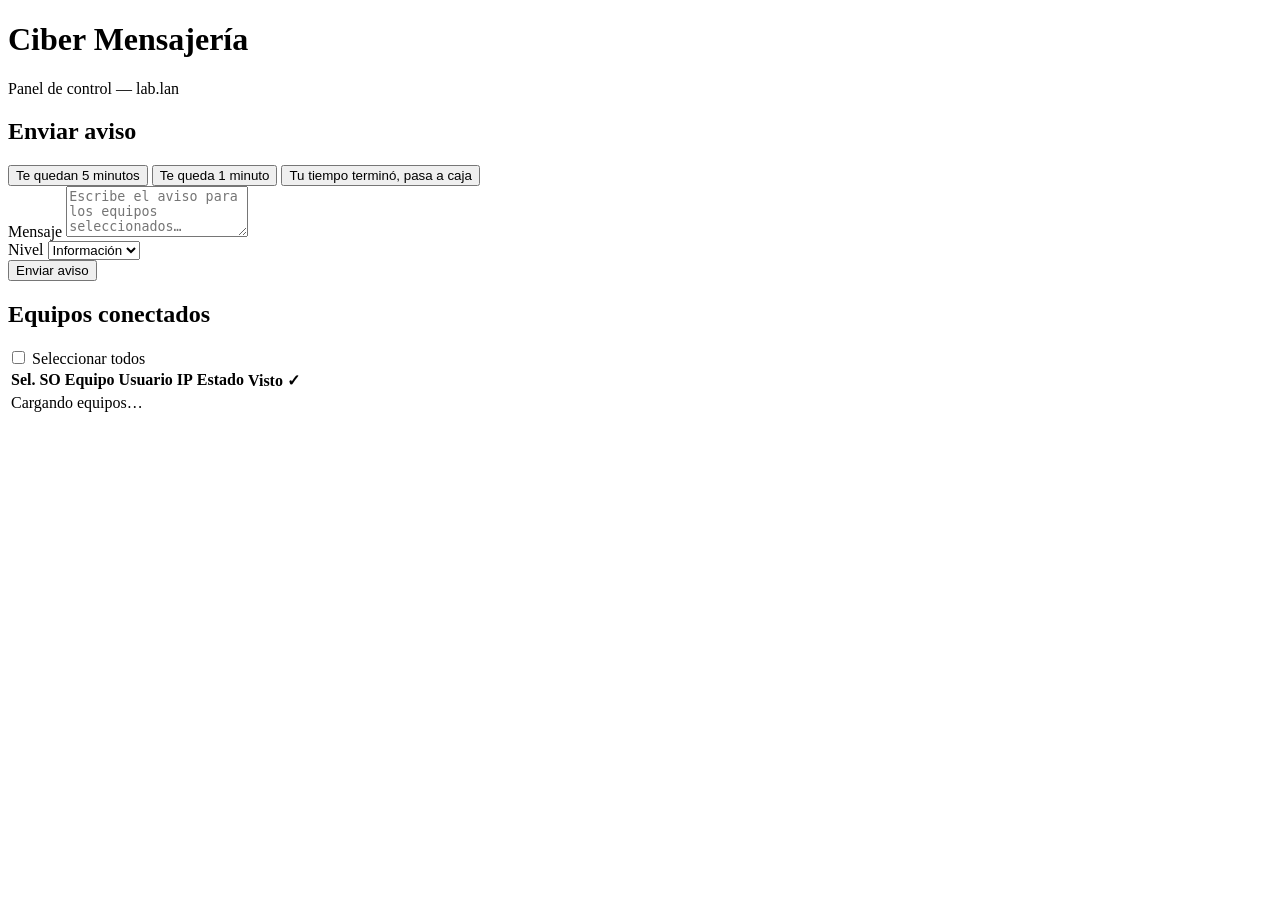
==== servidor/panel/index.html @ b0f280fc "feat(servidor): implementar panel web del servidor (Fase 3) - Agregar panel_http.py con API REST y a" ====
<!DOCTYPE html>
<html lang="es">
<head>
  <meta charset="utf-8">
  <meta name="viewport" content="width=device-width, initial-scale=1">
  <title>Ciber Mensajería — Panel</title>
  <link rel="stylesheet" href="/panel/estilo.css">
</head>
<body>
  <header>
    <h1>Ciber Mensajería</h1>
    <p class="subtitulo">Panel de control — lab.lan</p>
  </header>

  <main>
    <section class="mensajes" aria-labelledby="titulo-mensaje">
      <h2 id="titulo-mensaje">Enviar aviso</h2>

      <div class="atajos">
        <button type="button" class="atajo" data-texto="Te quedan 5 minutos" data-nivel="aviso">
          Te quedan 5 minutos
        </button>
        <button type="button" class="atajo" data-texto="Te queda 1 minuto" data-nivel="critico">
          Te queda 1 minuto
        </button>
        <button type="button" class="atajo" data-texto="Tu tiempo terminó, pasa a caja" data-nivel="critico">
          Tu tiempo terminó, pasa a caja
        </button>
      </div>

      <form id="form-mensaje">
        <label for="texto">Mensaje</label>
        <textarea id="texto" name="texto" rows="3" required placeholder="Escribe el aviso para los equipos seleccionados…"></textarea>

        <div class="fila">
          <label for="nivel">Nivel</label>
          <select id="nivel" name="nivel">
            <option value="info">Información</option>
            <option value="aviso">Aviso</option>
            <option value="critico">Crítico</option>
          </select>
        </div>

        <button type="submit" class="btn-enviar">Enviar aviso</button>
        <p id="estado-envio" class="estado-envio" aria-live="polite"></p>
      </form>
    </section>

    <section class="equipos" aria-labelledby="titulo-equipos">
      <div class="cabecera-tabla">
        <h2 id="titulo-equipos">Equipos conectados</h2>
        <label class="seleccionar-todos">
          <input type="checkbox" id="seleccionar-todos">
          Seleccionar todos
        </label>
      </div>

      <table>
        <thead>
          <tr>
            <th scope="col" class="col-sel">Sel.</th>
            <th scope="col" class="col-so">SO</th>
            <th scope="col">Equipo</th>
            <th scope="col">Usuario</th>
            <th scope="col">IP</th>
            <th scope="col">Estado</th>
            <th scope="col">Visto ✓</th>
          </tr>
        </thead>
        <tbody id="cuerpo-equipos">
          <tr>
            <td colspan="7" class="vacio">Cargando equipos…</td>
          </tr>
        </tbody>
      </table>
    </section>
  </main>

  <script src="/panel/app.js"></script>
</body>
</html>
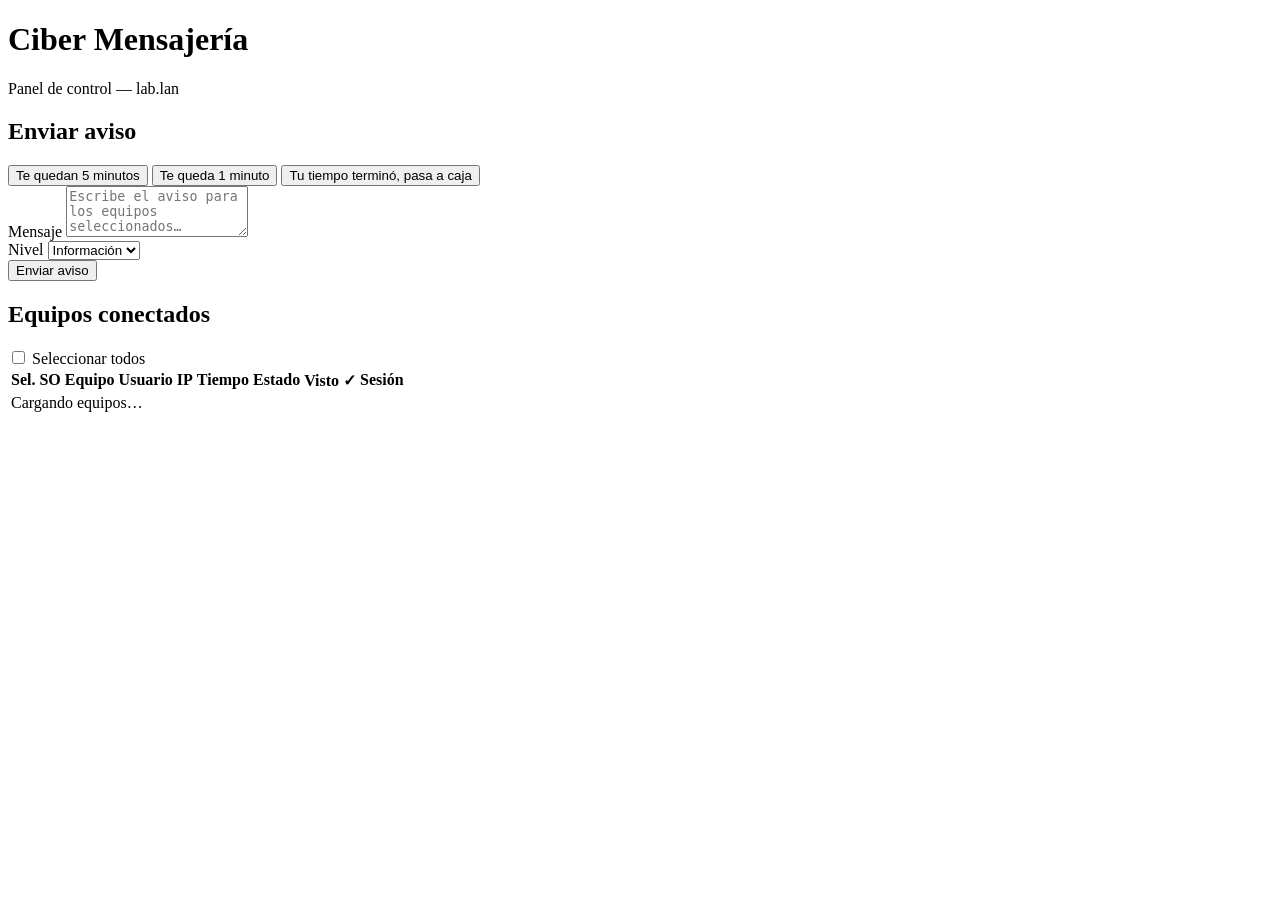
==== commit 27d63484: "feat: sesiones con tiempo (Fase 4) - Temporizador de sesiones en servidor con avisos automáticos y b" ====
--- a/servidor/panel/index.html
+++ b/servidor/panel/index.html
@@ -63,13 +63,15 @@
             <th scope="col">Equipo</th>
             <th scope="col">Usuario</th>
             <th scope="col">IP</th>
+            <th scope="col">Tiempo</th>
             <th scope="col">Estado</th>
             <th scope="col">Visto ✓</th>
+            <th scope="col">Sesión</th>
           </tr>
         </thead>
         <tbody id="cuerpo-equipos">
           <tr>
-            <td colspan="7" class="vacio">Cargando equipos…</td>
+            <td colspan="9" class="vacio">Cargando equipos…</td>
           </tr>
         </tbody>
       </table>
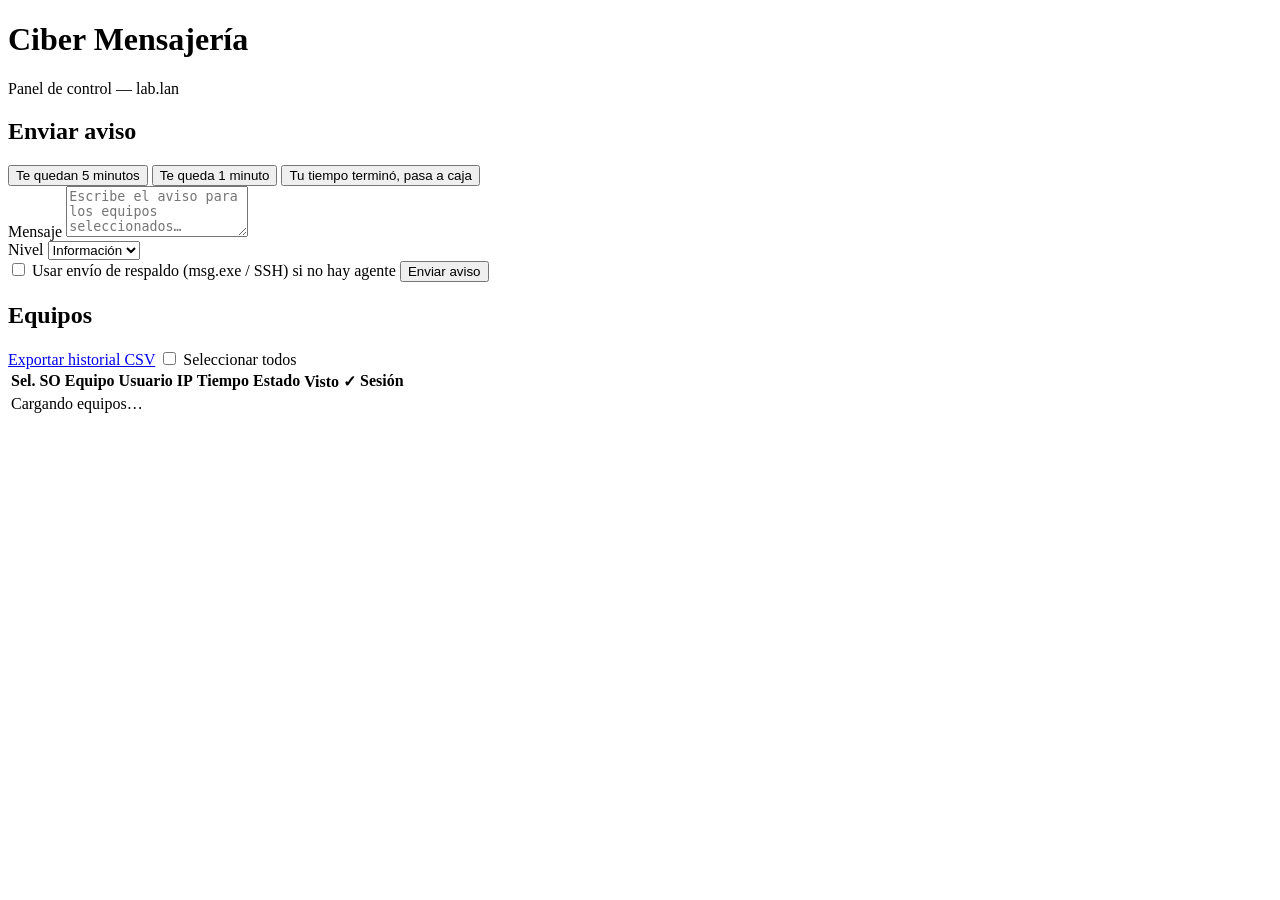
==== commit 6e3fc49f: "feat(fase-7): extras opcionales AD, respaldo, CSV, TLS y GPO Implementa la Fase 7 del plan con funci" ====
--- a/servidor/panel/index.html
+++ b/servidor/panel/index.html
@@ -41,6 +41,11 @@
           </select>
         </div>
 
+        <label class="opcion-respaldo">
+          <input type="checkbox" id="usar-respaldo">
+          Usar envío de respaldo (msg.exe / SSH) si no hay agente
+        </label>
+
         <button type="submit" class="btn-enviar">Enviar aviso</button>
         <p id="estado-envio" class="estado-envio" aria-live="polite"></p>
       </form>
@@ -48,11 +53,14 @@
 
     <section class="equipos" aria-labelledby="titulo-equipos">
       <div class="cabecera-tabla">
-        <h2 id="titulo-equipos">Equipos conectados</h2>
-        <label class="seleccionar-todos">
-          <input type="checkbox" id="seleccionar-todos">
-          Seleccionar todos
-        </label>
+        <h2 id="titulo-equipos">Equipos</h2>
+        <div class="acciones-cabecera">
+          <a href="/api/historial.csv" class="btn-secundario" download>Exportar historial CSV</a>
+          <label class="seleccionar-todos">
+            <input type="checkbox" id="seleccionar-todos">
+            Seleccionar todos
+          </label>
+        </div>
       </div>
 
       <table>
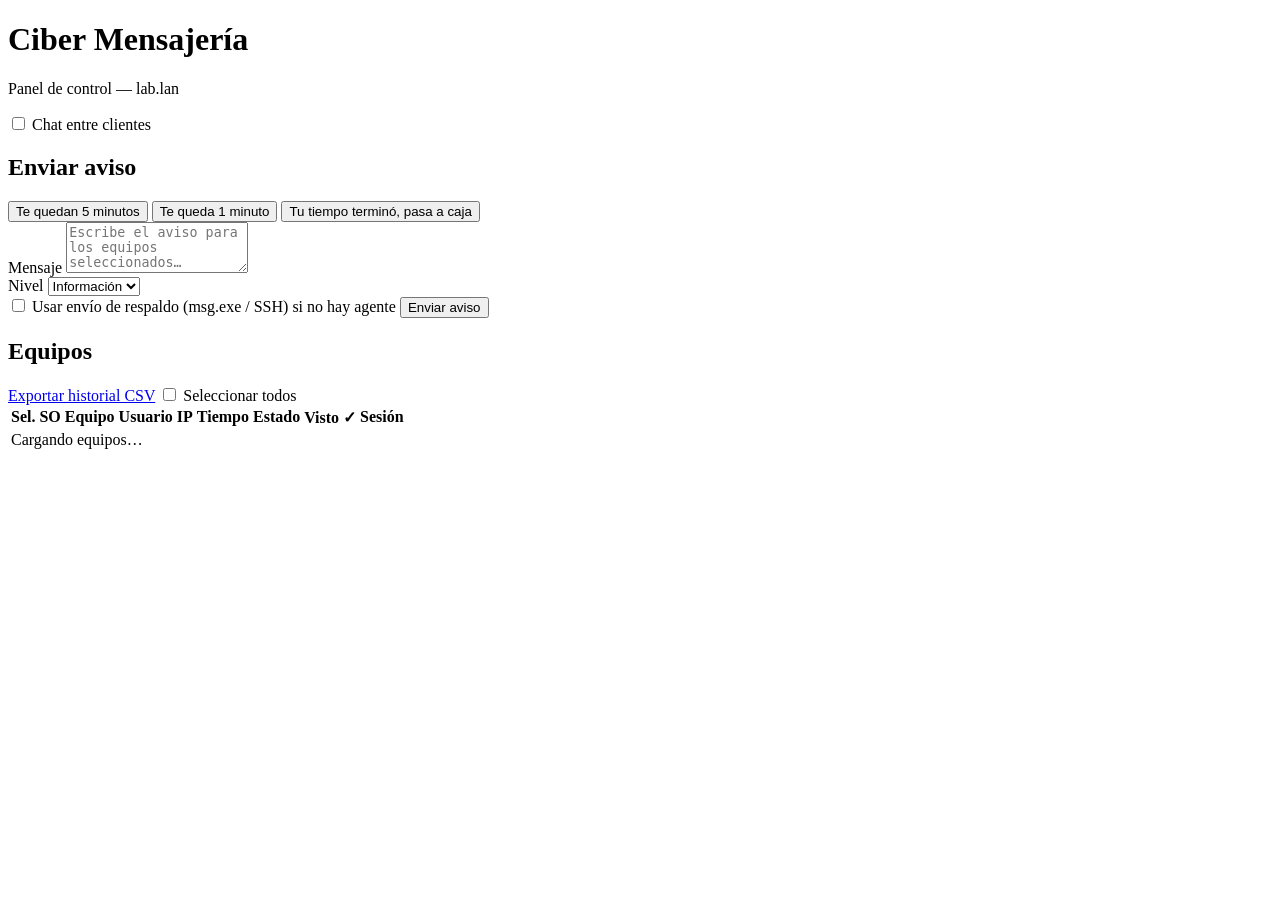
==== commit 98346755: "feat(fase-8): chat 1:1 entre clientes con panel de moderación Implementa mensajería directa entre eq" ====
--- a/servidor/panel/index.html
+++ b/servidor/panel/index.html
@@ -8,8 +8,16 @@
 </head>
 <body>
   <header>
-    <h1>Ciber Mensajería</h1>
-    <p class="subtitulo">Panel de control — lab.lan</p>
+    <div class="cabecera-principal">
+      <div>
+        <h1>Ciber Mensajería</h1>
+        <p class="subtitulo">Panel de control — lab.lan</p>
+      </div>
+      <label class="interruptor-chat" title="Permite o bloquea el chat entre clientes">
+        <input type="checkbox" id="chat-habilitado">
+        Chat entre clientes
+      </label>
+    </div>
   </header>
 
   <main>
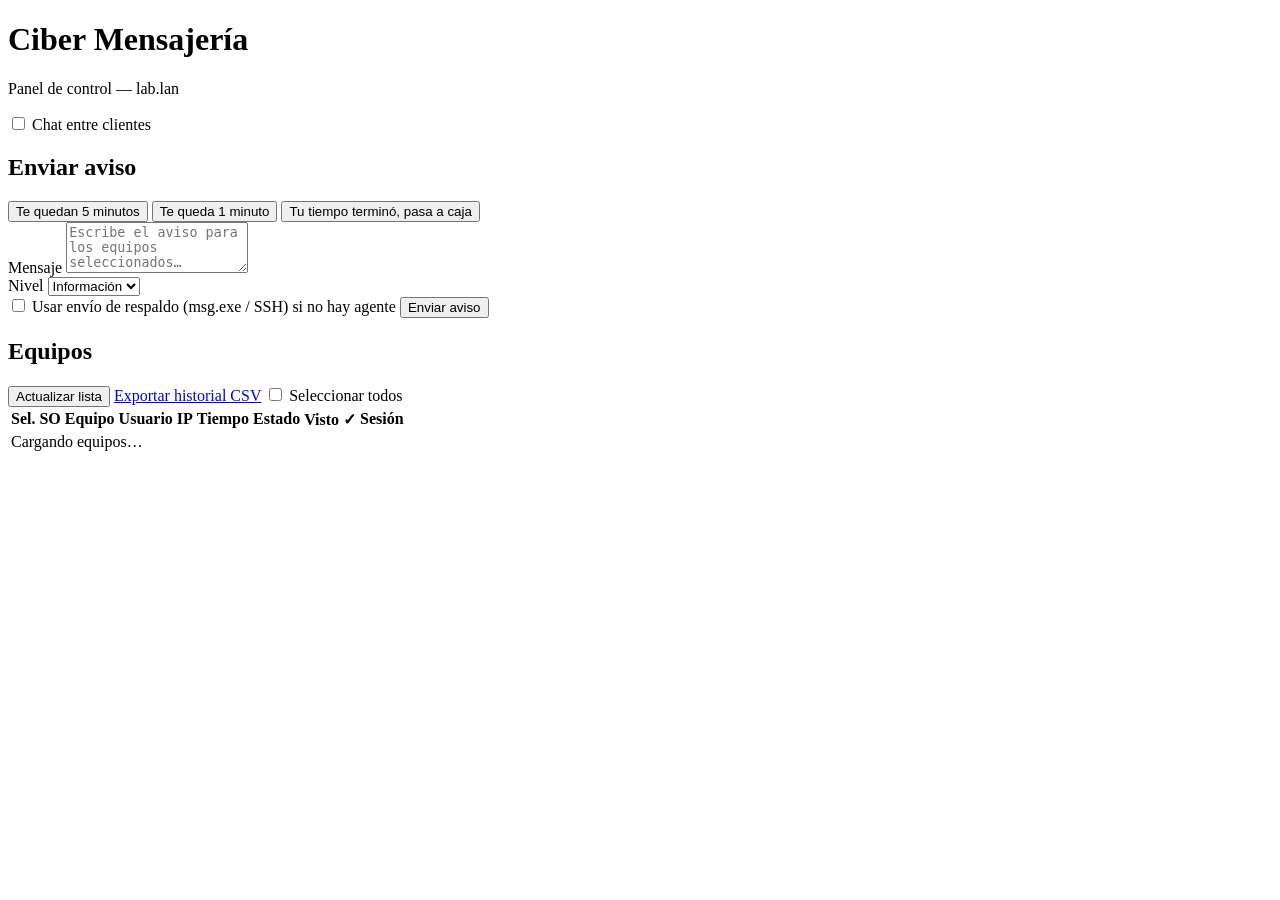
==== commit bd6f4713: "fix(panel): reemplazar auto-actualización por botón manual El panel recargaba la tabla cada 2 segund" ====
--- a/servidor/panel/index.html
+++ b/servidor/panel/index.html
@@ -63,6 +63,9 @@
       <div class="cabecera-tabla">
         <h2 id="titulo-equipos">Equipos</h2>
         <div class="acciones-cabecera">
+          <button type="button" id="btn-actualizar-equipos" class="btn-secundario">
+            Actualizar lista
+          </button>
           <a href="/api/historial.csv" class="btn-secundario" download>Exportar historial CSV</a>
           <label class="seleccionar-todos">
             <input type="checkbox" id="seleccionar-todos">
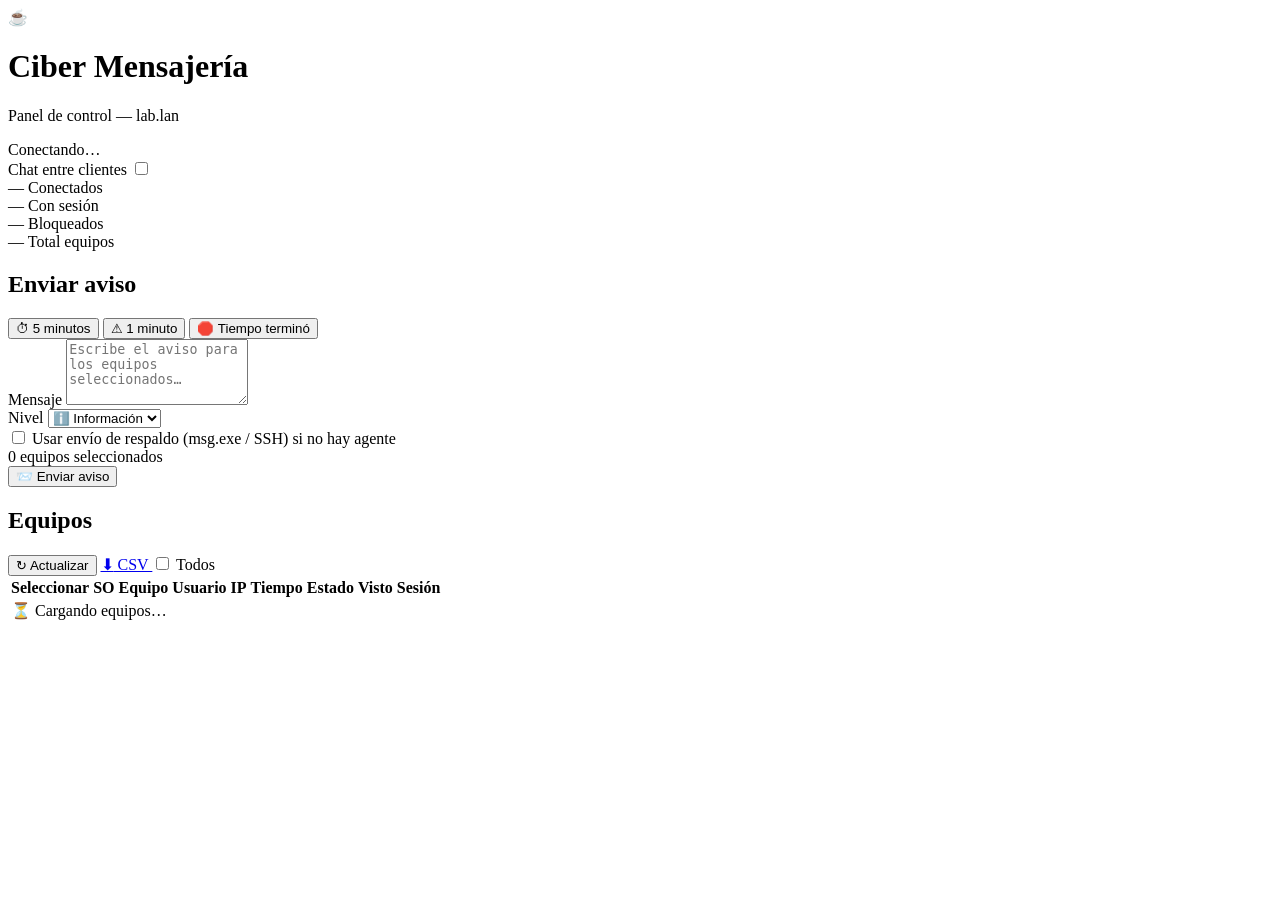
==== commit 3de474f5: "feat(panel): rediseñar interfaz del panel web de caja - Layout de dos columnas: formulario fijo a la" ====
--- a/servidor/panel/index.html
+++ b/servidor/panel/index.html
@@ -7,95 +7,155 @@
   <link rel="stylesheet" href="/panel/estilo.css">
 </head>
 <body>
-  <header>
-    <div class="cabecera-principal">
-      <div>
-        <h1>Ciber Mensajería</h1>
-        <p class="subtitulo">Panel de control — lab.lan</p>
+  <header class="cabecera">
+    <div class="cabecera-contenido">
+      <div class="marca">
+        <span class="marca-icono" aria-hidden="true">☕</span>
+        <div>
+          <h1>Ciber Mensajería</h1>
+          <p class="subtitulo">Panel de control — lab.lan</p>
+        </div>
       </div>
-      <label class="interruptor-chat" title="Permite o bloquea el chat entre clientes">
-        <input type="checkbox" id="chat-habilitado">
-        Chat entre clientes
-      </label>
+
+      <div class="cabecera-derecha">
+        <div class="indicador-actualizacion" id="indicador-actualizacion" title="Última actualización">
+          <span class="punto-vivo" aria-hidden="true"></span>
+          <span id="texto-actualizacion">Conectando…</span>
+        </div>
+
+        <label class="interruptor-chat" title="Permite o bloquea el chat entre clientes">
+          <span class="interruptor-etiqueta">Chat entre clientes</span>
+          <span class="interruptor-pista">
+            <input type="checkbox" id="chat-habilitado">
+            <span class="interruptor-slider" aria-hidden="true"></span>
+          </span>
+        </label>
+      </div>
+    </div>
+
+    <div class="resumen-estadisticas" id="resumen-estadisticas" aria-label="Resumen de equipos">
+      <div class="tarjeta-stat">
+        <span class="stat-valor" id="stat-conectados">—</span>
+        <span class="stat-etiqueta">Conectados</span>
+      </div>
+      <div class="tarjeta-stat">
+        <span class="stat-valor" id="stat-sesiones">—</span>
+        <span class="stat-etiqueta">Con sesión</span>
+      </div>
+      <div class="tarjeta-stat stat-alerta">
+        <span class="stat-valor" id="stat-bloqueados">—</span>
+        <span class="stat-etiqueta">Bloqueados</span>
+      </div>
+      <div class="tarjeta-stat">
+        <span class="stat-valor" id="stat-total">—</span>
+        <span class="stat-etiqueta">Total equipos</span>
+      </div>
     </div>
   </header>
 
-  <main>
-    <section class="mensajes" aria-labelledby="titulo-mensaje">
+  <main class="layout-principal">
+    <aside class="panel-envio" aria-labelledby="titulo-mensaje">
       <h2 id="titulo-mensaje">Enviar aviso</h2>
 
-      <div class="atajos">
-        <button type="button" class="atajo" data-texto="Te quedan 5 minutos" data-nivel="aviso">
-          Te quedan 5 minutos
+      <div class="atajos" role="group" aria-label="Mensajes rápidos">
+        <button type="button" class="atajo atajo-aviso" data-texto="Te quedan 5 minutos" data-nivel="aviso">
+          <span class="atajo-icono" aria-hidden="true">⏱</span>
+          5 minutos
         </button>
-        <button type="button" class="atajo" data-texto="Te queda 1 minuto" data-nivel="critico">
-          Te queda 1 minuto
+        <button type="button" class="atajo atajo-critico" data-texto="Te queda 1 minuto" data-nivel="critico">
+          <span class="atajo-icono" aria-hidden="true">⚠</span>
+          1 minuto
         </button>
-        <button type="button" class="atajo" data-texto="Tu tiempo terminó, pasa a caja" data-nivel="critico">
-          Tu tiempo terminó, pasa a caja
+        <button type="button" class="atajo atajo-critico" data-texto="Tu tiempo terminó, pasa a caja" data-nivel="critico">
+          <span class="atajo-icono" aria-hidden="true">🛑</span>
+          Tiempo terminó
         </button>
       </div>
 
-      <form id="form-mensaje">
-        <label for="texto">Mensaje</label>
-        <textarea id="texto" name="texto" rows="3" required placeholder="Escribe el aviso para los equipos seleccionados…"></textarea>
+      <form id="form-mensaje" class="formulario-envio">
+        <div class="campo">
+          <label for="texto">Mensaje</label>
+          <textarea id="texto" name="texto" rows="4" required placeholder="Escribe el aviso para los equipos seleccionados…"></textarea>
+        </div>
 
-        <div class="fila">
+        <div class="campo">
           <label for="nivel">Nivel</label>
-          <select id="nivel" name="nivel">
-            <option value="info">Información</option>
-            <option value="aviso">Aviso</option>
-            <option value="critico">Crítico</option>
+          <select id="nivel" name="nivel" class="select-nivel">
+            <option value="info">ℹ️ Información</option>
+            <option value="aviso">⚠️ Aviso</option>
+            <option value="critico">🔴 Crítico</option>
           </select>
         </div>
 
         <label class="opcion-respaldo">
           <input type="checkbox" id="usar-respaldo">
-          Usar envío de respaldo (msg.exe / SSH) si no hay agente
+          <span>Usar envío de respaldo (msg.exe / SSH) si no hay agente</span>
         </label>
 
-        <button type="submit" class="btn-enviar">Enviar aviso</button>
-        <p id="estado-envio" class="estado-envio" aria-live="polite"></p>
+        <div class="seleccion-info" id="seleccion-info">
+          <span class="seleccion-contador" id="seleccion-contador">0 equipos seleccionados</span>
+        </div>
+
+        <button type="submit" class="btn-primario btn-enviar" id="btn-enviar">
+          <span class="btn-icono" aria-hidden="true">📨</span>
+          Enviar aviso
+        </button>
       </form>
-    </section>
+    </aside>
 
-    <section class="equipos" aria-labelledby="titulo-equipos">
+    <section class="panel-equipos" aria-labelledby="titulo-equipos">
       <div class="cabecera-tabla">
-        <h2 id="titulo-equipos">Equipos</h2>
+        <div class="cabecera-tabla-izq">
+          <h2 id="titulo-equipos">Equipos</h2>
+          <span class="badge-seleccion" id="badge-seleccion" hidden>0 sel.</span>
+        </div>
         <div class="acciones-cabecera">
-          <button type="button" id="btn-actualizar-equipos" class="btn-secundario">
-            Actualizar lista
+          <button type="button" id="btn-actualizar-equipos" class="btn-secundario" title="Actualizar ahora">
+            <span class="btn-icono" aria-hidden="true">↻</span>
+            Actualizar
           </button>
-          <a href="/api/historial.csv" class="btn-secundario" download>Exportar historial CSV</a>
+          <a href="/api/historial.csv" class="btn-secundario" download title="Descargar historial">
+            <span class="btn-icono" aria-hidden="true">⬇</span>
+            CSV
+          </a>
           <label class="seleccionar-todos">
             <input type="checkbox" id="seleccionar-todos">
-            Seleccionar todos
+            <span>Todos</span>
           </label>
         </div>
       </div>
 
-      <table>
-        <thead>
-          <tr>
-            <th scope="col" class="col-sel">Sel.</th>
-            <th scope="col" class="col-so">SO</th>
-            <th scope="col">Equipo</th>
-            <th scope="col">Usuario</th>
-            <th scope="col">IP</th>
-            <th scope="col">Tiempo</th>
-            <th scope="col">Estado</th>
-            <th scope="col">Visto ✓</th>
-            <th scope="col">Sesión</th>
-          </tr>
-        </thead>
-        <tbody id="cuerpo-equipos">
-          <tr>
-            <td colspan="9" class="vacio">Cargando equipos…</td>
-          </tr>
-        </tbody>
-      </table>
+      <div class="contenedor-tabla">
+        <table>
+          <thead>
+            <tr>
+              <th scope="col" class="col-sel" title="Seleccionar">
+                <span class="sr-only">Seleccionar</span>
+              </th>
+              <th scope="col" class="col-so">SO</th>
+              <th scope="col">Equipo</th>
+              <th scope="col">Usuario</th>
+              <th scope="col">IP</th>
+              <th scope="col">Tiempo</th>
+              <th scope="col">Estado</th>
+              <th scope="col">Visto</th>
+              <th scope="col">Sesión</th>
+            </tr>
+          </thead>
+          <tbody id="cuerpo-equipos">
+            <tr>
+              <td colspan="9" class="vacio">
+                <span class="vacio-icono" aria-hidden="true">⏳</span>
+                Cargando equipos…
+              </td>
+            </tr>
+          </tbody>
+        </table>
+      </div>
     </section>
   </main>
+
+  <div id="contenedor-toasts" class="contenedor-toasts" aria-live="polite" aria-atomic="true"></div>
 
   <script src="/panel/app.js"></script>
 </body>
